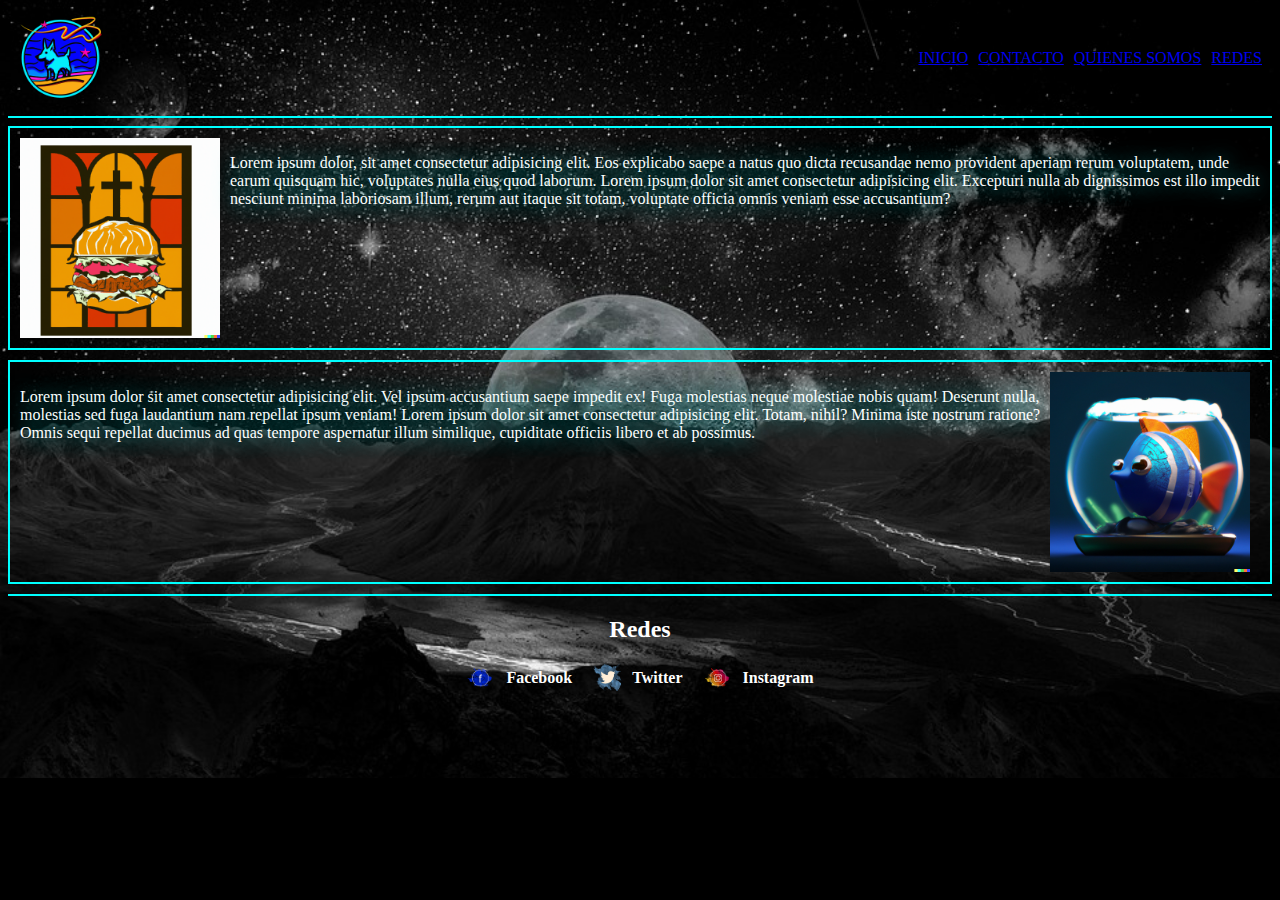
==== index.html @ bce937f3 "commit 1" ====
<!DOCTYPE html>
<html lang="es">

<head>
    <meta charset="UTF-8" />
    <meta http-equiv="X-UA-Compatible" content="IE=edge" />
    <meta name="viewport" content="width=device-width, initial-scale=1.0" />
    <link rel="stylesheet" href="stylos.css" />
    <title>Mi</title>
</head>

<body class="bodyback">
    <!-- <header id="recuadroh1">
        <img src="imagenes/logo.png" width="100px" id="logo">
        <div id="textoh1">
        <div href="formulario.html" target="_blank">
            <li id="textoh1">Home</li>
        </div>
        <div id="textoh1">Contacto</div>
        <div id="textoh1">juan</div>
        </div>
    </header> -->

    <header>
        <img class="logo" src="imagenes/logo.png" width="100px" alt="Logo" />
        <nav id="navigate">
            <ul>
                <li><a href="#">INICIO</a></li>
                <li><a href="#redes">CONTACTO</a></li>
                <li><a href="#">QUIENES SOMOS</a></li>
                <li><a href="#redes">REDES</a></li>
            </ul>
        </nav>
    </header>

    <hr color="cyan" />
    <div id="recuadro">
        <img src="imagenes/holyburger.png" alt="holy burger" width="200" id="imagen" />
        <p id="texto">
            Lorem ipsum dolor, sit amet consectetur adipisicing elit. Eos explicabo
            saepe a natus quo dicta recusandae nemo provident aperiam rerum
            voluptatem, unde earum quisquam hic, voluptates nulla eius quod laborum.
            Lorem ipsum dolor sit amet consectetur adipisicing elit. Excepturi nulla
            ab dignissimos est illo impedit nesciunt minima laboriosam illum, rerum
            aut itaque sit totam, voluptate officia omnis veniam esse accusantium?
        </p>
        <div id="limpio"></div>
    </div>
    <div id="recuadro">
        <p id="texto">
            Lorem ipsum dolor sit amet consectetur adipisicing elit. Vel ipsum
            accusantium saepe impedit ex! Fuga molestias neque molestiae nobis quam!
            Deserunt nulla, molestias sed fuga laudantium nam repellat ipsum veniam!
            Lorem ipsum dolor sit amet consectetur adipisicing elit. Totam, nihil?
            Minima iste nostrum ratione? Omnis sequi repellat ducimus ad quas
            tempore aspernatur illum similique, cupiditate officiis libero et ab
            possimus.
        </p>
        <img src="imagenes/pez.png" alt="pez" width="200" id="imagen" />
    </div>
    <hr color="cyan" />
    <section id="redes">
        <h2>Redes</h2>
        
        <div class="redes-container">
          <div class="red-social">
            <img src="imagenes/facebook-6062236_1280.png" alt="Facebook Logo">
            <span>Facebook</span>
          </div>
          
          <div class="red-social">
            <img src="imagenes/twitter.png" alt="Twitter Logo">
            <span>Twitter</span>
          </div>
          
          <div class="red-social">
            <img src="imagenes/instagram-6062238_1280.png" alt="Instagram Logo">
            <span>Instagram</span>
          </div>
          
          <!-- Agrega más redes sociales aquí -->
        </div>
        
      </section>
</body>

</html>
---- stylos.css ----
#formulario {
  color: white;
  text-align: left;
  padding: 5px;
  border: 1px solid transparent;
  width: 350px;
  height: 130px;
  position: absolute;
  left: 50%;
  transform: translate(-50%, 50%);
}

.bodyback {
  background-image: url(imagenes/moon-2048727_960_720.jpg);
  background-size: cover;
  background-repeat: no-repeat;
  background-position: center center;
  background-color: #000000;
}

#tituloform {
  color: rgb(13, 148, 182);
  text-align: center;
  font-family: "Gill Sans", "Gill Sans MT", Calibri, "Trebuchet MS", sans-serif;
  font-size: xx-large;
  text-shadow: 0px 0px 8px rgb(13, 148, 182);
}

#corrida1 {
  margin-left: 0%;
}

#corrida2 {
  margin-left: 6.5%;
  width: 90px;
}

#corrida3 {
  margin-left: 8.55%;
}

#corrida4 {
  margin-left: 7%;
  width: 55px;
}

#corrida5 {
  margin-left: 9.5%;
}

#recuadro {
  border: 2px solid cyan;
  padding: 10px;
  margin-bottom: 10px;
  display: flex;
}

#imagen {
  margin-right: 10px;
}

#texto {
  flex-grow: 1;
  color: white;
  text-shadow: 1px 1px 20px rgb(0, 182, 182);
}

/* 
#recuadroh1 {
  display: flex;
}
#logo {
  margin-right: 10px;
  border: 2px transparent cyan;
  padding: 10px;
  margin-bottom: 10px;
}
#textoh1 {
  flex-grow: 1;
  margin-left: 20px;
  color: white;
  text-shadow: 1px 1px 20px rgb(0, 182, 182);
}
*/

header {
  display: flex;
  align-items: center;
}

.logo {
  margin-right: 10px;
}

#navigate {
  margin-left: auto;
}

#navigate ul {
  list-style-type: none;
  display: flex;
}

#navigate li {
  margin-right: 10px;
}

#redes {
  text-align: center;
  color: white;
}

.redes-container {
  display: flex;
  justify-content: center;
}

.red-social {
  display: flex;
  align-items: center;
  margin: 0 10px;
}

.red-social img {
  width: 30px;
  height: 30px;
  margin-right: 10px;
}

.red-social span {
  font-weight: bold;
}
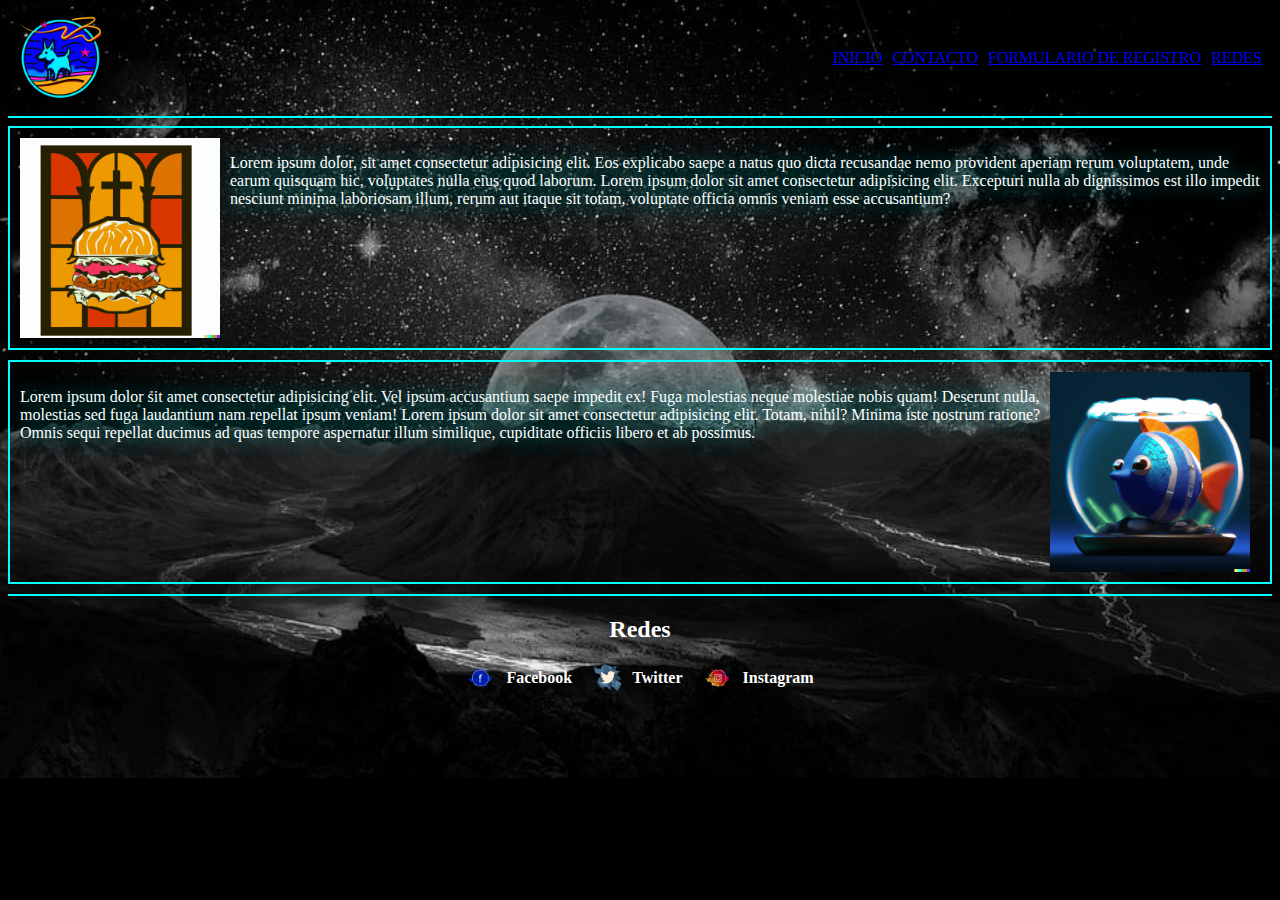
==== commit 969988b1: "commit 2" ====
--- a/index.html
+++ b/index.html
@@ -26,8 +26,8 @@
         <nav id="navigate">
             <ul>
                 <li><a href="#">INICIO</a></li>
-                <li><a href="#redes">CONTACTO</a></li>
-                <li><a href="#">QUIENES SOMOS</a></li>
+                <li><a href="#redes" >CONTACTO</a></li>
+                <li><a href="formulario.html" target="_blank">FORMULARIO DE REGISTRO</a></li>
                 <li><a href="#redes">REDES</a></li>
             </ul>
         </nav>
